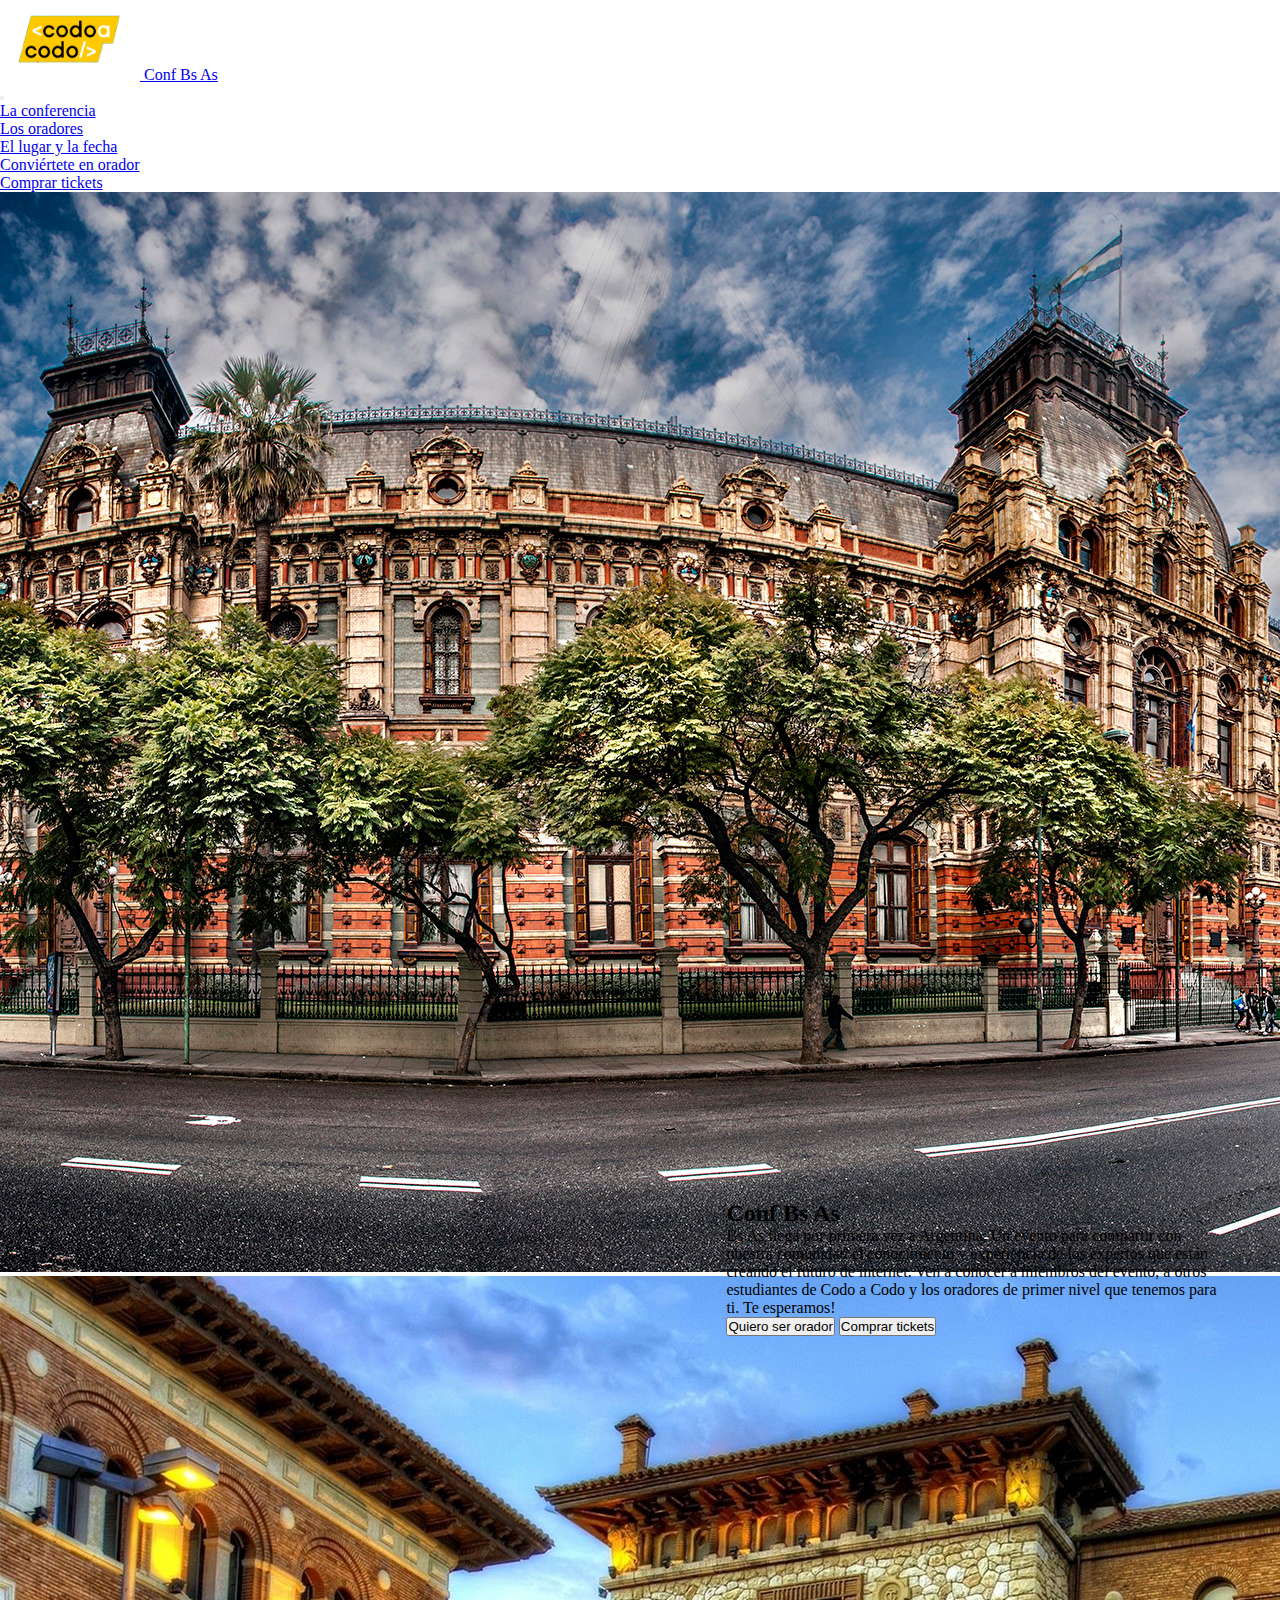
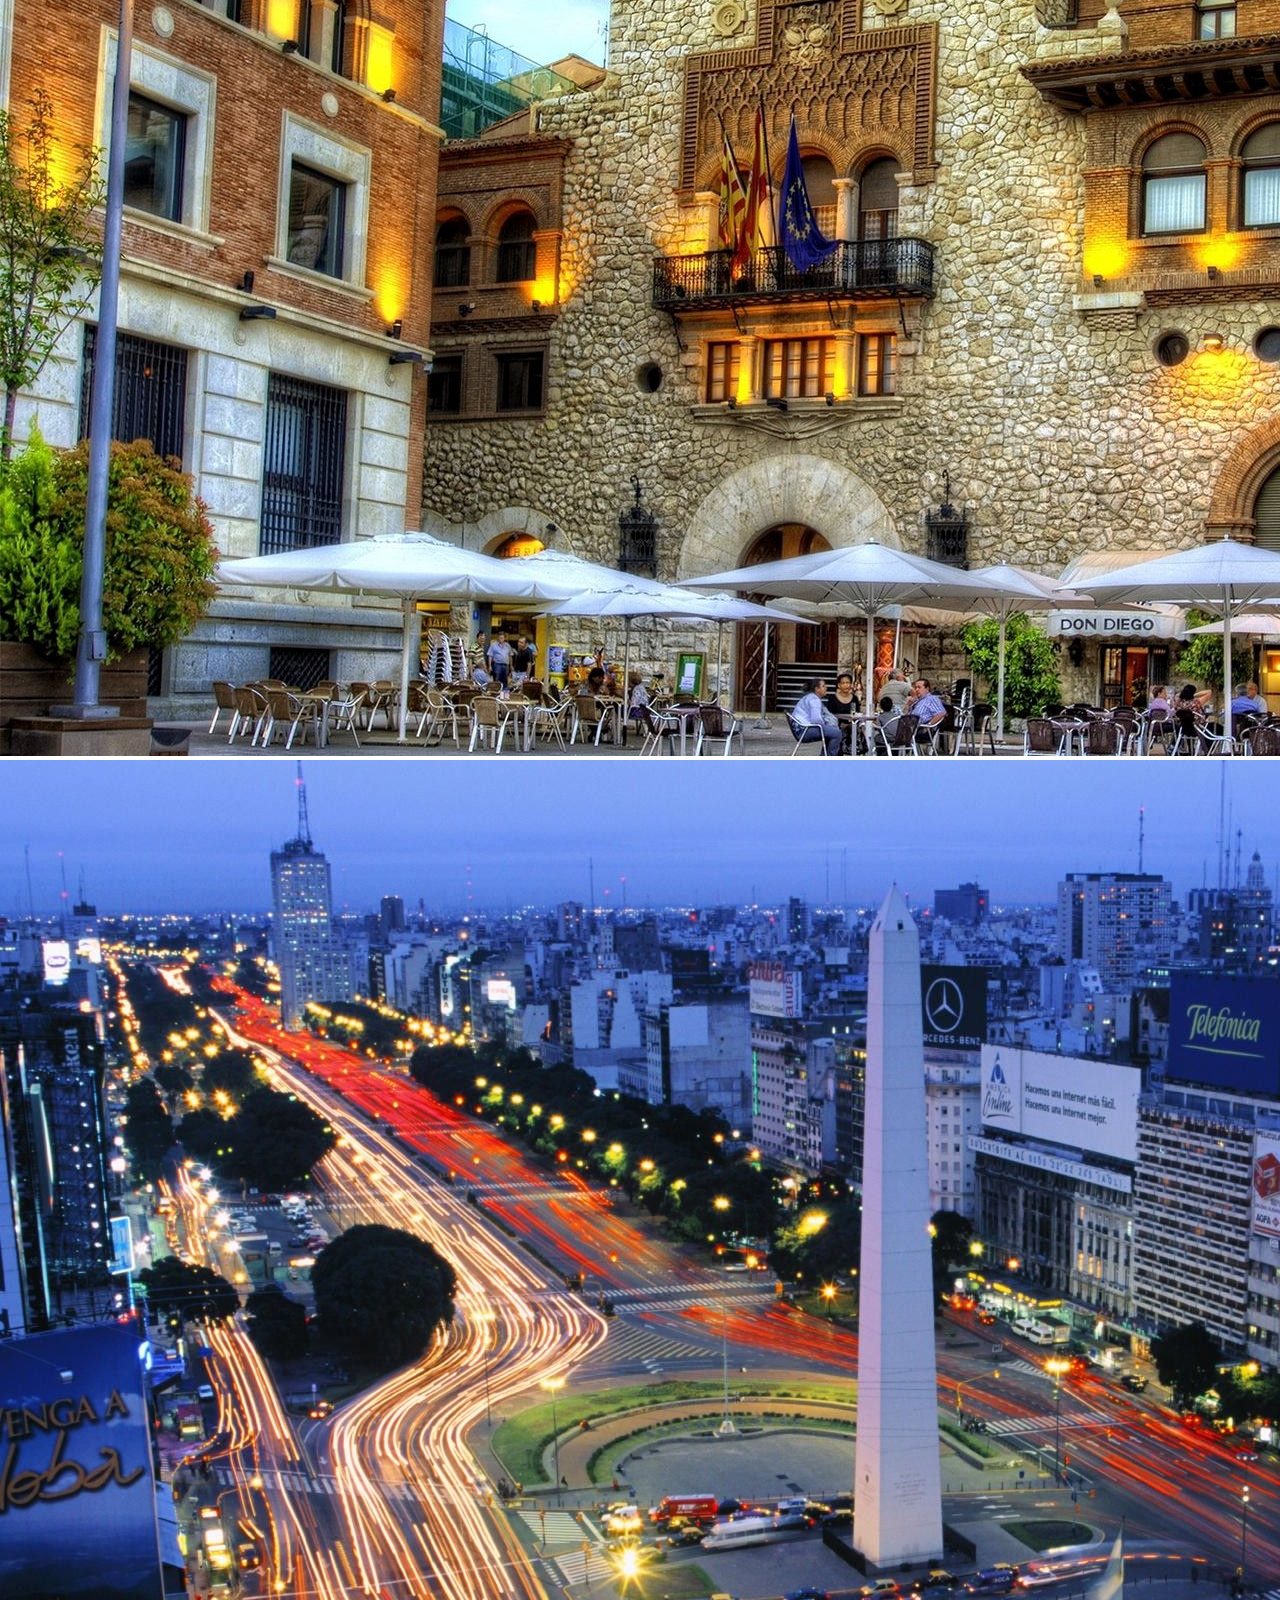
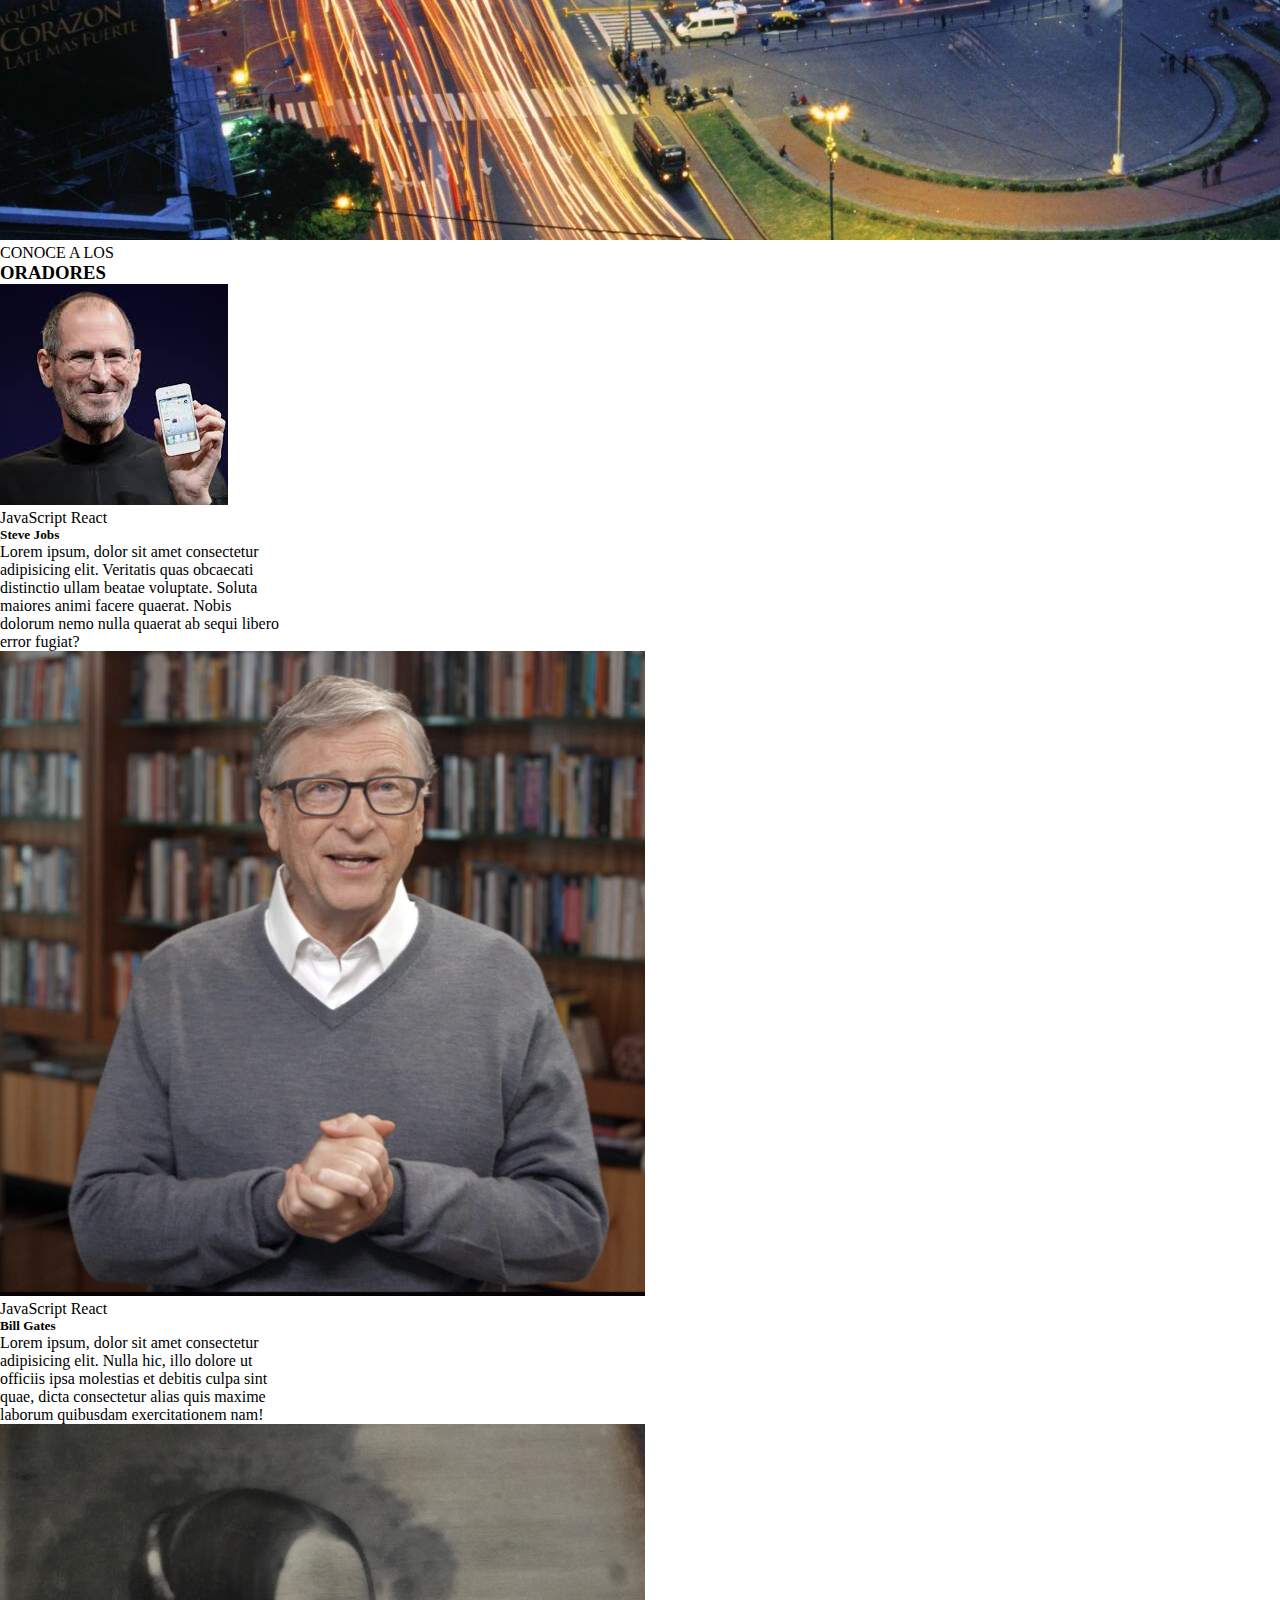
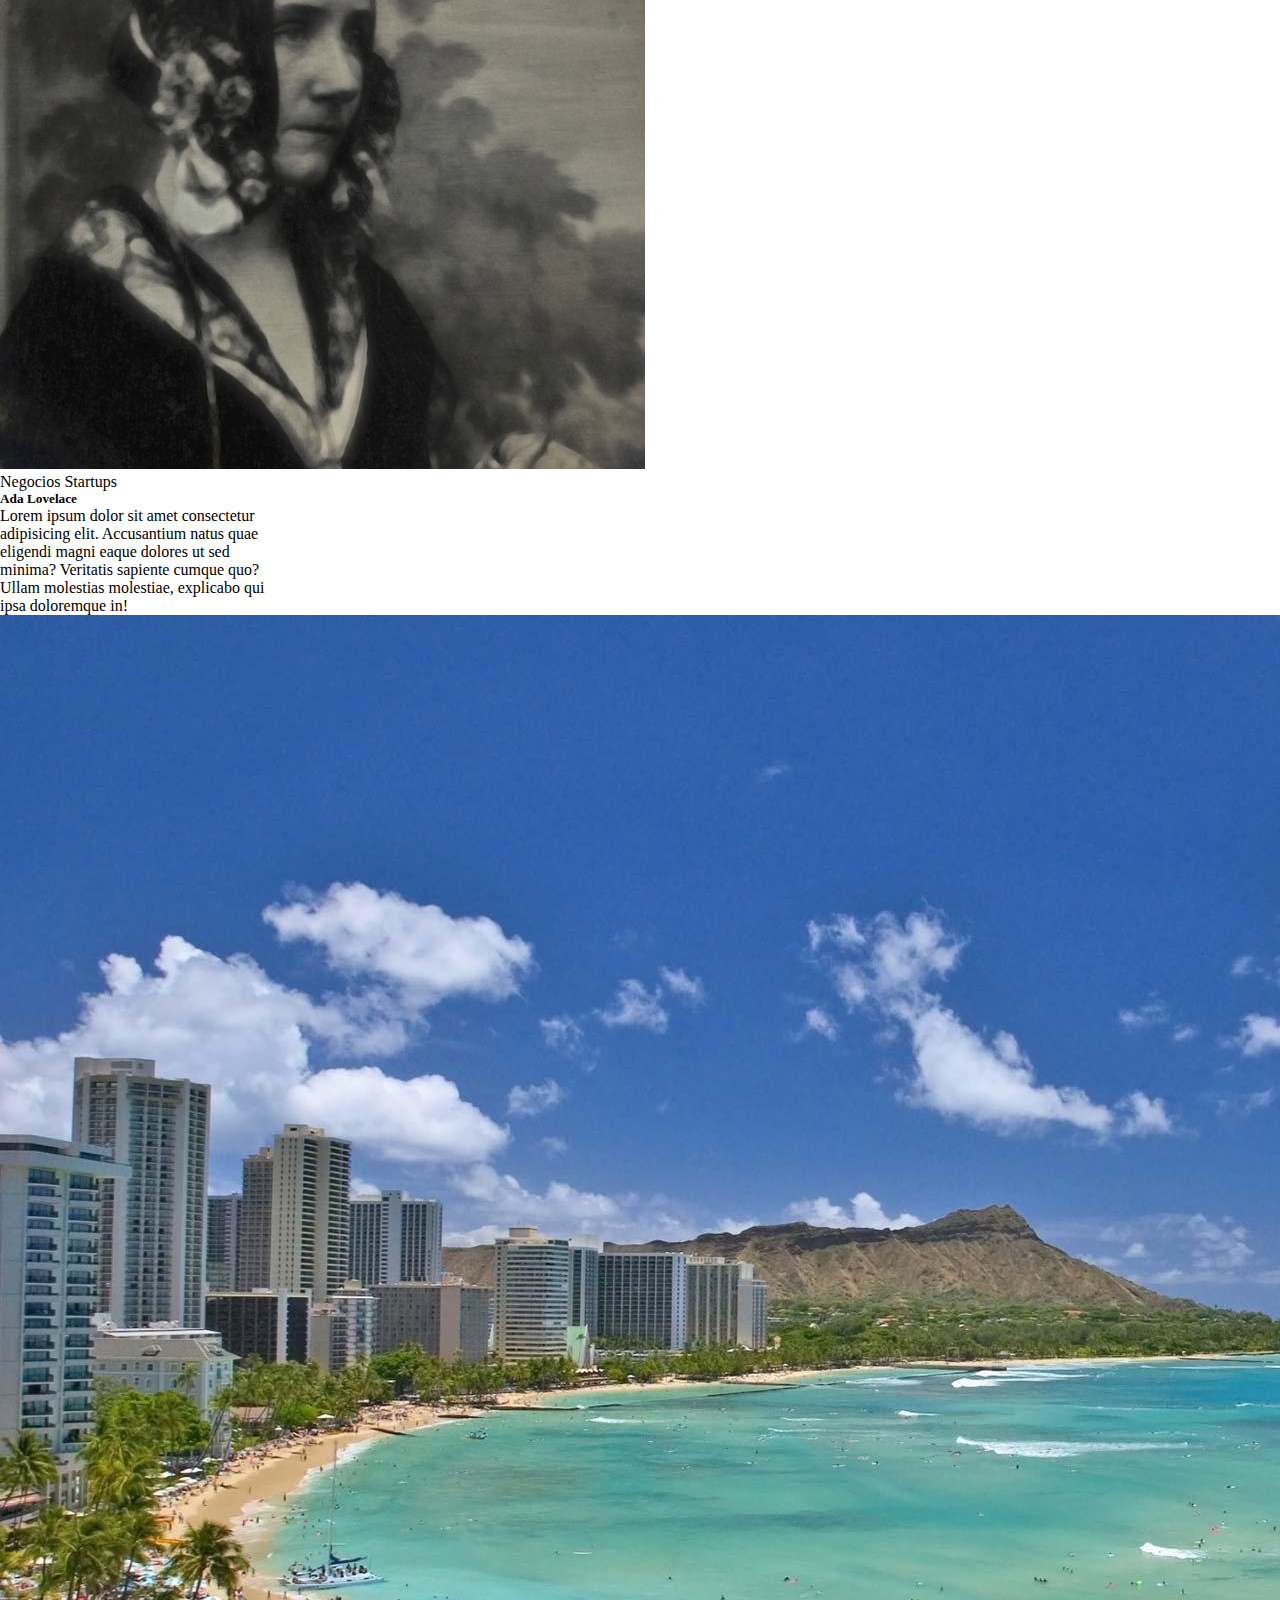
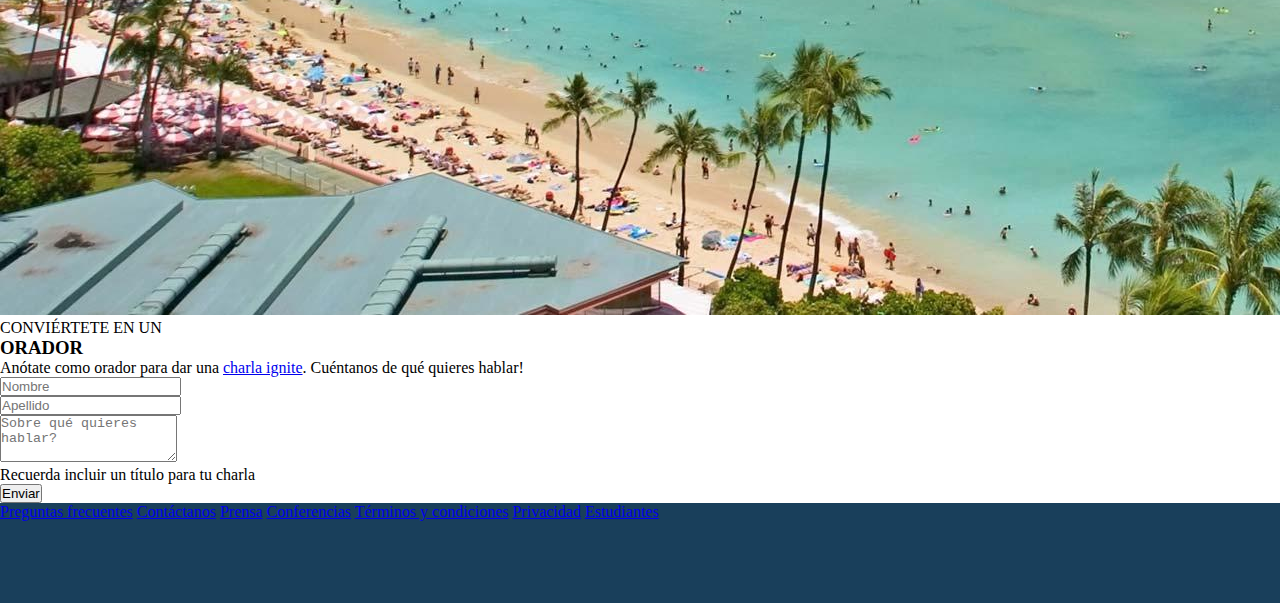
==== index.html @ 96c949a9 "first commit" ====
<!DOCTYPE html>
<html lang="es">
<head>
    <meta charset="UTF-8">
    <meta name="viewport" content="width=device-width, initial-scale=1.0">
    <!-- Bootstrap CSS -->
    <link href="https://cdn.jsdelivr.net/npm/bootstrap@5.1.1/dist/css/bootstrap.min.css" rel="stylesheet" integrity="sha384-F3w7mX95PdgyTmZZMECAngseQB83DfGTowi0iMjiWaeVhAn4FJkqJByhZMI3AhiU" crossorigin="anonymous">
    <link rel="stylesheet" href="estilo.css">
    <title>Conferencia</title>
</head>

<body>
    <header>
        <div class="container-fluid w-100 p-0">
            <!--Inicio de menu de navegacion-->
            <nav class="navbar navbar-expand-lg navbar-light bg-dark">
                <div class="container-fluid">
                    <div>
                        <a class="navbar-brand text-white" href="#">
                        <img src="imagenes/codoacodo.png" alt="codo a codo logo" width="140" height="80" class="d-inline-block align-text-center">
                        Conf Bs As
                        </a>
                    </div>
            
                    <div>
                        <button class="navbar-toggler" type="button" data-bs-toggle="collapse" data-bs-target="#navbarNav" aria-controls="navbarNav" aria-expanded="false" aria-label="Toggle navigation">
                        <span class="navbar-toggler-icon"></span>
                        </button>
            
                        <div class="collapse navbar-collapse" id="navbarNav">
                            <ul class="navbar-nav ms-auto">
                                <li class="nav-item">
                                    <a class="nav-link active text-white" aria-current="page" href="#">La conferencia</a>
                                </li>
                                <li class="nav-item">
                                    <a class="nav-link text-secondary" href="#">Los oradores</a>
                                </li>
                                <li class="nav-item">
                                    <a class="nav-link text-secondary" href="#">El lugar y la fecha</a>
                                </li>
                                <li class="nav-item">
                                    <a class="nav-link text-secondary" href="#">Conviértete en orador</a>
                                </li>
                                <li class="nav-item">
                                    <a class="nav-link text-success" href="#">Comprar tickets</a>
                                </li>
                            </ul>
                        </div>
                    </div>
                </div>
            </nav>
            <!--Fin de menu de navegacion-->
        </div>
    </header>

    <main class="container-fluid w-100 p-0">
        <!--Inicio de seccion de conferencia-->
        <div class="container-fluid w-100 p-0" >
            <div id="containerConfer" class="carousel slide p-0 bg-dark" data-bs-ride="carousel">
                <div class="carousel-inner">
                    <div class="carousel-item active">
                        <img src="imagenes/ba1.jpg" class="d-block w-100 opacity-50 img-fluid" id="slide" alt="palacio de aguas corrientes">
                    </div>
                    <div class="carousel-item">
                        <img src="imagenes/ba2.jpg" class="d-block w-100 opacity-50 img-fluid" id="slide" alt="palacio de aguas corrientes">
                    </div>
                    <div class="carousel-item">
                        <img src="imagenes/ba3.jpg" class="d-block w-100 opacity-50 img-fluid" id="slide" alt="palacio de aguas corrientes">
                    </div>
                </div>

                <div id="textoConfer" class="container text-end text-white">
                    <div>
                        <h2>Conf Bs As</h2>
                    </div>
                    <div>
                        <p>Bs As llega por primera vez a Argentina. Un evento para compartir con nuestra comunidad el conocimiento y experiencia de los expertos que están creando el futuro de internet. Ven a conocer a miembros del evento, a otros estudiantes de Codo a Codo y los oradores de primer nivel que tenemos para ti. Te esperamos!</p>
                    </div>
                    <div>
                        <button type="button" class="btn btn-primary-outline text-white border border-white m-1">Quiero ser orador</button>
                        <button type="button" class="btn btn-success m-1">Comprar tickets</button>
                    </div>
                </div>
            </div>
        </div>
        <!--Fin de seccion de conferencia-->

        <!--Inicio de seccion de oradores-->
        <section class="container p-3">
            <div class="container">
                <p class="text-center fs-6">CONOCE A LOS</p>
                <h3 class="text-center">ORADORES</h3>
            </div>

            <div class="container">
                <div class="card-group">
                    <div class="card mx-auto border" style="width: 18rem;">
                        <img src="imagenes/steve.jpg" class="card-img-top" alt="Steve Jobs">
                        <div class="card-body">
                            <span class="badge bg-warning text-dark">JavaScript</span>
                            <span class="badge bg-info text-light">React</span>
                            <h5 class="card-title"><B>Steve Jobs</B></h5>
                            <p class="card-text fw-light">Lorem ipsum, dolor sit amet consectetur adipisicing elit. Veritatis quas obcaecati distinctio ullam beatae voluptate. Soluta maiores animi facere quaerat. Nobis dolorum nemo nulla quaerat ab sequi libero error fugiat?</p>
                        </div>
                    </div>
        
                    <div class="card mx-auto border" style="width: 18rem;">
                        <img src="imagenes/bill.jpg" class="card-img-top" alt="Bill Gates">
                        <div class="card-body">
                            <span class="badge bg-warning text-dark">JavaScript</span>
                            <span class="badge bg-info text-light">React</span>
                            <h5 class="card-title"><B>Bill Gates</B></h5>
                            <p class="card-text fw-light">Lorem ipsum, dolor sit amet consectetur adipisicing elit. Nulla hic, illo dolore ut officiis ipsa molestias et debitis culpa sint quae, dicta consectetur alias quis maxime laborum quibusdam exercitationem nam!</p>
                        </div>
                    </div>
        
                    <div class="card mx-auto border" style="width: 18rem;">
                        <img src="imagenes/ada.jpeg" class="card-img-top" alt="Ada Lovelace">
                        <div class="card-body">
                            <span class="badge bg-secondary text-light">Negocios</span>
                            <span class="badge bg-danger text-light">Startups</span>
                            <h5 class="card-title"><B>Ada Lovelace</B></h5>
                            <p class="card-text fw-light">Lorem ipsum dolor sit amet consectetur adipisicing elit. Accusantium natus quae eligendi magni eaque dolores ut sed minima? Veritatis sapiente cumque quo? Ullam molestias molestiae, explicabo qui ipsa doloremque in!</p>
                        </div>
                    </div>
                </div>
            </div>
        </section>
        <!--Fin de seccion de Oradores-->

        <!--Inicio de seccion de geo-->
        <section>
            <div class="container-fluid p-0">
                <div class="container-fluid" id="contenedorGeo">
                    <div class="col px-0 bg-dark container-fluid" id="GeoFoto">
                        <img src="imagenes/honolulu.jpg" class="img-fluid" alt="Bs As">
                    </div>
          
                    <div class="col p-3 bg-dark text-white" id="GeoTexto">
                        <h3>Bs As - Octubre</h3>
                        <p>Lorem ipsum dolor sit, amet consectetur adipisicing elit. Recusandae, neque perspiciatis maiores a magnam, enim dolor repudiandae eius facere, iste cupiditate! Nesciunt rerum, recusandae molestias illo sint perspiciatis id optio! Esse aliquam fugiat itaque sapiente tempore exercitationem similique natus necessitatibus, incidunt, rem rerum maxime, voluptatem repellendus dolorum ratione labore fugit!</p>
                        <button type="button" class="btn btn-outline-light">Conocé más</button>
                    </div>
                </div>
            </div>
        </section>
        <!--Fin de seccion de geo-->

        <!--Inicio de seccion de formulario-->
        <section class="container-fluid py-3">
            <div class="container">
                <p class="text-center fs-6">CONVIÉRTETE EN UN</p>
                <h3 class="text-center">ORADOR</h3>
                <p class="text-center">Anótate como orador para dar una <a class="link-dark" href="www.google.com">charla ignite</a>. Cuéntanos de qué quieres hablar!</p>
            </div>

            <form class="container w-75" action="">
                <div class="row g-2">
                    <div class="col-md-6">
                        <input type="text" class="form-control" placeholder="Nombre" aria-label="First name">
                    </div>
                    <div class="col-md-6">
                        <input type="text" class="form-control" placeholder="Apellido" aria-label="Last name">
                    </div>
                    <div class="col-12">
                        <textarea class="form-control" placeholder="Sobre qué quieres hablar?" rows="3"></textarea>
                    </div>
                    <p id="reminder">Recuerda incluir un título para tu charla</p>
                    <div class="d-grid gap-2">
                        <button type="submit" class="btn btn-success" id="botonEnviar">Enviar</button>
                    </div>
                </div>
            </form>
        </section>
        <!--Fin de seccion de formulario-->
    </main>

    <!-- <footer class="container" style="height: 100px; background-color: teal;">       -->
        <div class="container-fluid d-flex row align-items-center justify-content-center" style="height: 100px; background-color: rgb(25, 63, 91);">
            <a class="col text-center text-white text-decoration-none" href="#">Preguntas frecuentes</a>
            <a class="col text-center text-white text-decoration-none" href="#">Contáctanos</a>
            <a class="col text-center text-white text-decoration-none" href="#">Prensa</a>
            <a class="col text-center text-white text-decoration-none" href="#">Conferencias</a>
            <a class="col text-center text-white text-decoration-none" href="#">Términos y condiciones</a>
            <a class="col text-center text-white text-decoration-none" href="#">Privacidad</a>
            <a class="col text-center text-white text-decoration-none" href="#">Estudiantes</a>
        </div>
    <!-- </footer> -->


    <!-- Option 1: Bootstrap Bundle with Popper -->
    <script src="https://cdn.jsdelivr.net/npm/bootstrap@5.1.1/dist/js/bootstrap.bundle.min.js" integrity="sha384-/bQdsTh/da6pkI1MST/rWKFNjaCP5gBSY4sEBT38Q/9RBh9AH40zEOg7Hlq2THRZ" crossorigin="anonymous"></script>

</body>
</html>
---- estilo.css ----
*{
    margin: 0;
    padding: 0;
    box-sizing: border-box;
}

@media screen and (max-width: 720px){
    #containerConfer{
        display: flex;
        flex-direction: column;
        align-items: flex-end;
    }

    #textoConfer{
        
        width: 100%;
        margin-left: 0;
        margin-right: 0;
        padding: 2rem;
    }

    #contenedorGeo{
        display: flex;
        flex-direction: column;
        width: 100%;
    }
}

@media screen and (min-width: 720px){
    #containerConfer{
        position: relative; 
        
    }

    #textoConfer{
        position: absolute;
        top: 30%;
        right: 2%;
        width: 35rem;
        height: 20rem;
        margin: 0;
        padding: 2rem;
    }

    #contenedorGeo{
        display: flex;
        flex-direction: row;
        width: 100%;
    }

    #geoFoto{
        width: 50%;
    }

    #geoTexto{
        width: 50%;
    }
}
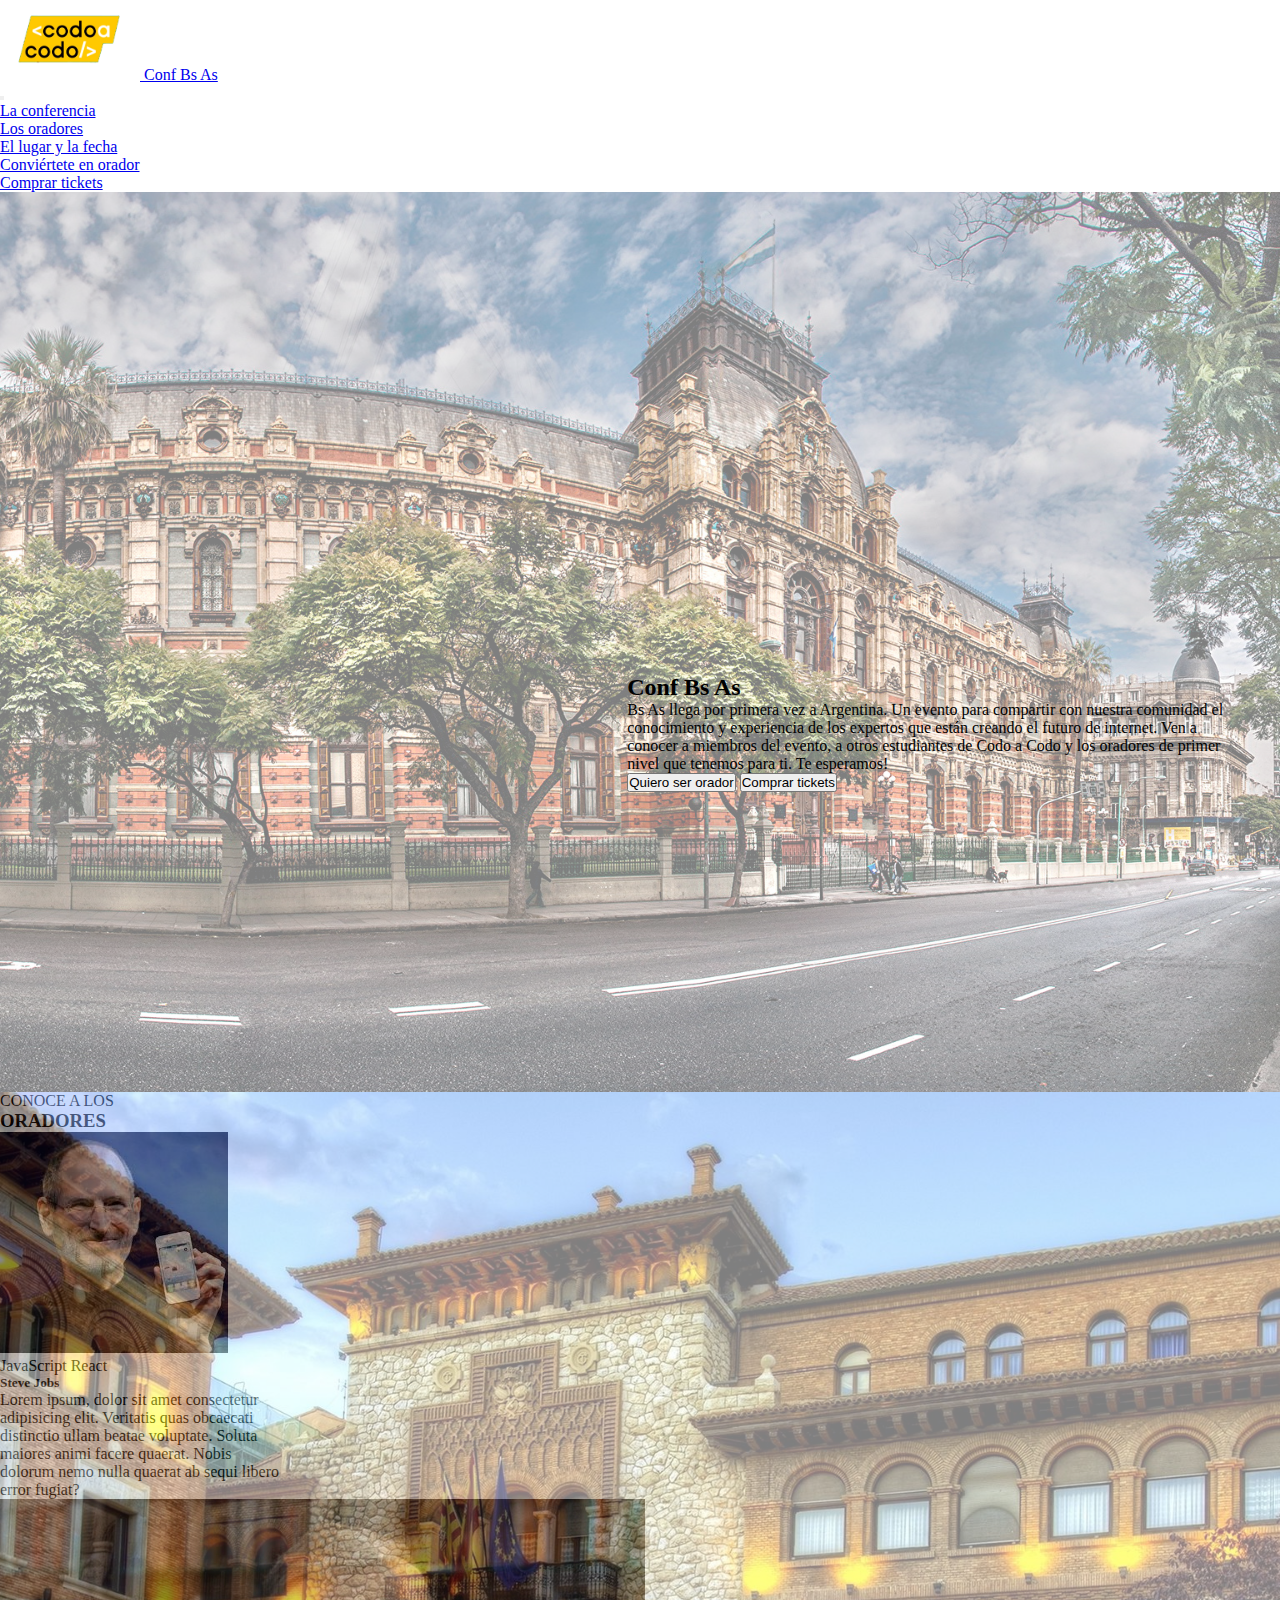
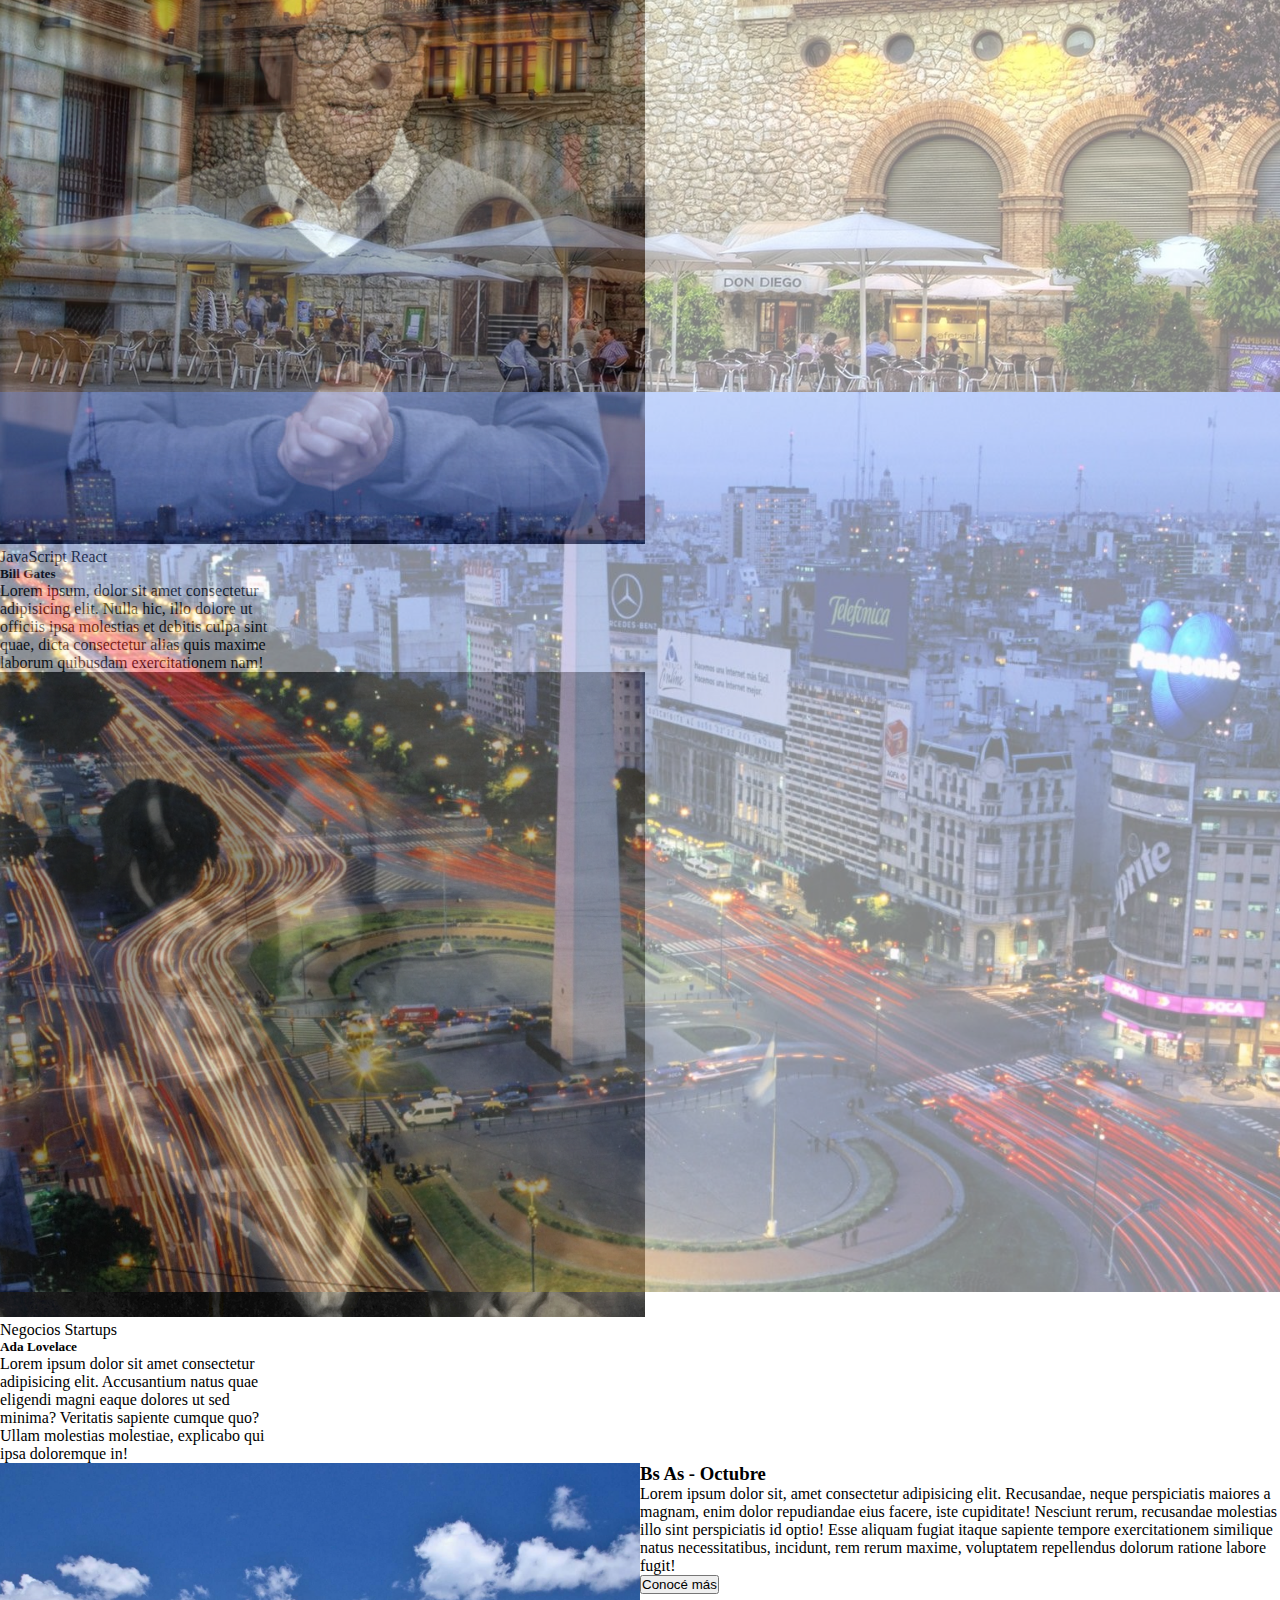
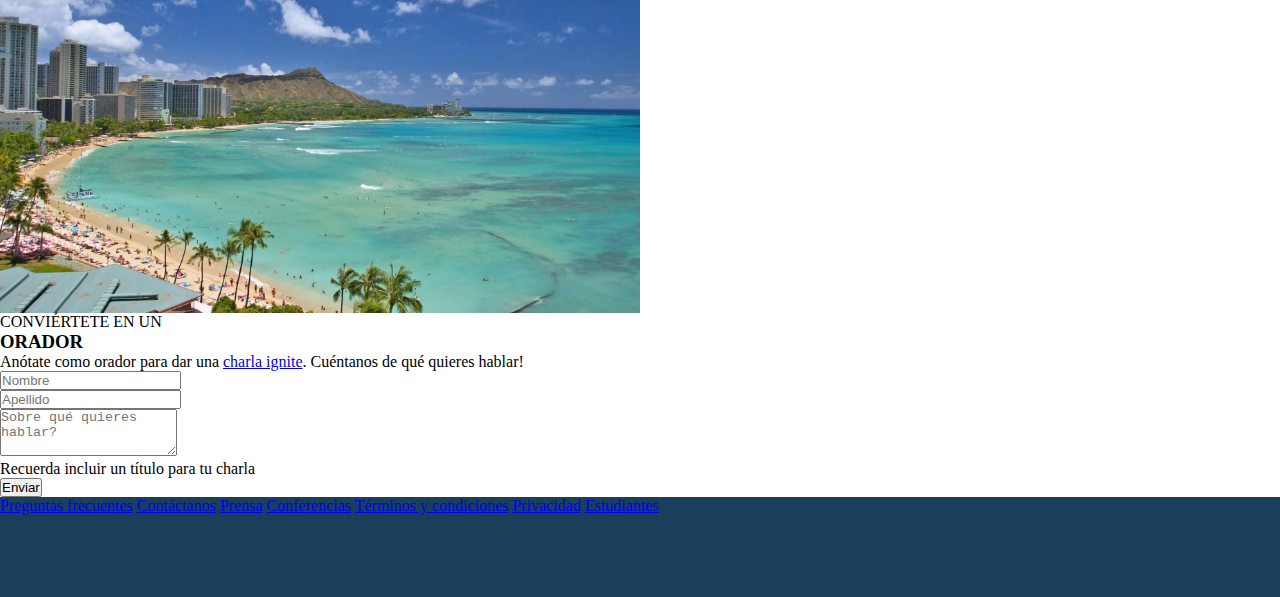
==== commit 507de554: "responsive fixed" ====
--- a/index.html
+++ b/index.html
@@ -56,20 +56,14 @@
     <main class="container-fluid w-100 p-0">
         <!--Inicio de seccion de conferencia-->
         <div class="container-fluid w-100 p-0" >
-            <div id="containerConfer" class="carousel slide p-0 bg-dark" data-bs-ride="carousel">
+            <div id="containerConfer" class="carousel slide bg-dark" data-bs-ride="carousel">
                 <div class="carousel-inner">
-                    <div class="carousel-item active">
-                        <img src="imagenes/ba1.jpg" class="d-block w-100 opacity-50 img-fluid" id="slide" alt="palacio de aguas corrientes">
-                    </div>
-                    <div class="carousel-item">
-                        <img src="imagenes/ba2.jpg" class="d-block w-100 opacity-50 img-fluid" id="slide" alt="palacio de aguas corrientes">
-                    </div>
-                    <div class="carousel-item">
-                        <img src="imagenes/ba3.jpg" class="d-block w-100 opacity-50 img-fluid" id="slide" alt="palacio de aguas corrientes">
-                    </div>
+                    <div class="carousel-item active" id="imagen1"></div>
+                    <div class="carousel-item" id="imagen2"></div>
+                    <div class="carousel-item" id="imagen3"></div>
                 </div>
 
-                <div id="textoConfer" class="container text-end text-white">
+                <div id="textoConfer" class="container text-end text-white p-1">
                     <div>
                         <h2>Conf Bs As</h2>
                     </div>
@@ -131,12 +125,10 @@
         <!--Inicio de seccion de geo-->
         <section>
             <div class="container-fluid p-0">
-                <div class="container-fluid" id="contenedorGeo">
-                    <div class="col px-0 bg-dark container-fluid" id="GeoFoto">
-                        <img src="imagenes/honolulu.jpg" class="img-fluid" alt="Bs As">
-                    </div>
+                <div class="container-fluid p-0" id="contenedorGeo">
+                    <div class="col px-0 container-fluid" id="geoFoto"></div>
           
-                    <div class="col p-3 bg-dark text-white" id="GeoTexto">
+                    <div class="col p-3 bg-dark text-white" id="geoTexto">
                         <h3>Bs As - Octubre</h3>
                         <p>Lorem ipsum dolor sit, amet consectetur adipisicing elit. Recusandae, neque perspiciatis maiores a magnam, enim dolor repudiandae eius facere, iste cupiditate! Nesciunt rerum, recusandae molestias illo sint perspiciatis id optio! Esse aliquam fugiat itaque sapiente tempore exercitationem similique natus necessitatibus, incidunt, rem rerum maxime, voluptatem repellendus dolorum ratione labore fugit!</p>
                         <button type="button" class="btn btn-outline-light">Conocé más</button>
--- a/estilo.css
+++ b/estilo.css
@@ -4,54 +4,96 @@
     box-sizing: border-box;
 }
 
+#imagen1{
+    background-image: url(imagenes/ba1.jpg);
+    width: 100%;
+    height: 100vh;
+    background-size: cover;
+    background-position: center;
+    opacity: 0.5;
+}
+
+#imagen2{
+    background-image: url(imagenes/ba2.jpg);
+    width: 100%;
+    height: 100vh;
+    background-size: cover;
+    background-position: center;
+    opacity: 0.5;
+
+}
+
+#imagen3{
+    background-image: url(imagenes/ba3.jpg);
+    width: 100%;
+    height: 100vh;
+    background-size: cover;
+    background-position: center;
+    opacity: 0.5;
+}
+
+#containerConfer{
+    position: relative; 
+    width: 100%;
+    height: 100vh;
+}
+
+#textoConfer{
+    position: absolute;
+    top: 50%;
+    right: 1%;
+    width: 50%;
+    height: auto;
+    margin: 1rem;
+    padding: 1rem;
+}
+
+
 @media screen and (max-width: 720px){
-    #containerConfer{
-        display: flex;
-        flex-direction: column;
-        align-items: flex-end;
-    }
-
     #textoConfer{
-        
+        top: 50%;
         width: 100%;
-        margin-left: 0;
-        margin-right: 0;
-        padding: 2rem;
+        height: auto;
+        margin: 10px;
+        padding: 10px;
     }
 
     #contenedorGeo{
         display: flex;
         flex-direction: column;
         width: 100%;
+        height: 600px;
+    }
+
+    #geoFoto{
+        width: 100%;
+        height: auto;
+        background-image: url(imagenes/honolulu.jpg);
+        background-size: cover;
+        background-position: center;
+    }
+    
+    #geoTexto{
+        width: 100%;
     }
 }
 
 @media screen and (min-width: 720px){
-    #containerConfer{
-        position: relative; 
-        
-    }
-
-    #textoConfer{
-        position: absolute;
-        top: 30%;
-        right: 2%;
-        width: 35rem;
-        height: 20rem;
-        margin: 0;
-        padding: 2rem;
-    }
-
     #contenedorGeo{
         display: flex;
         flex-direction: row;
         width: 100%;
+        height: 50vh;
     }
 
     #geoFoto{
         width: 50%;
+        height: auto;
+        background-image: url(imagenes/honolulu.jpg);
+        background-size: cover;
+        background-position: center;
     }
-
+    
     #geoTexto{
         width: 50%;
     }
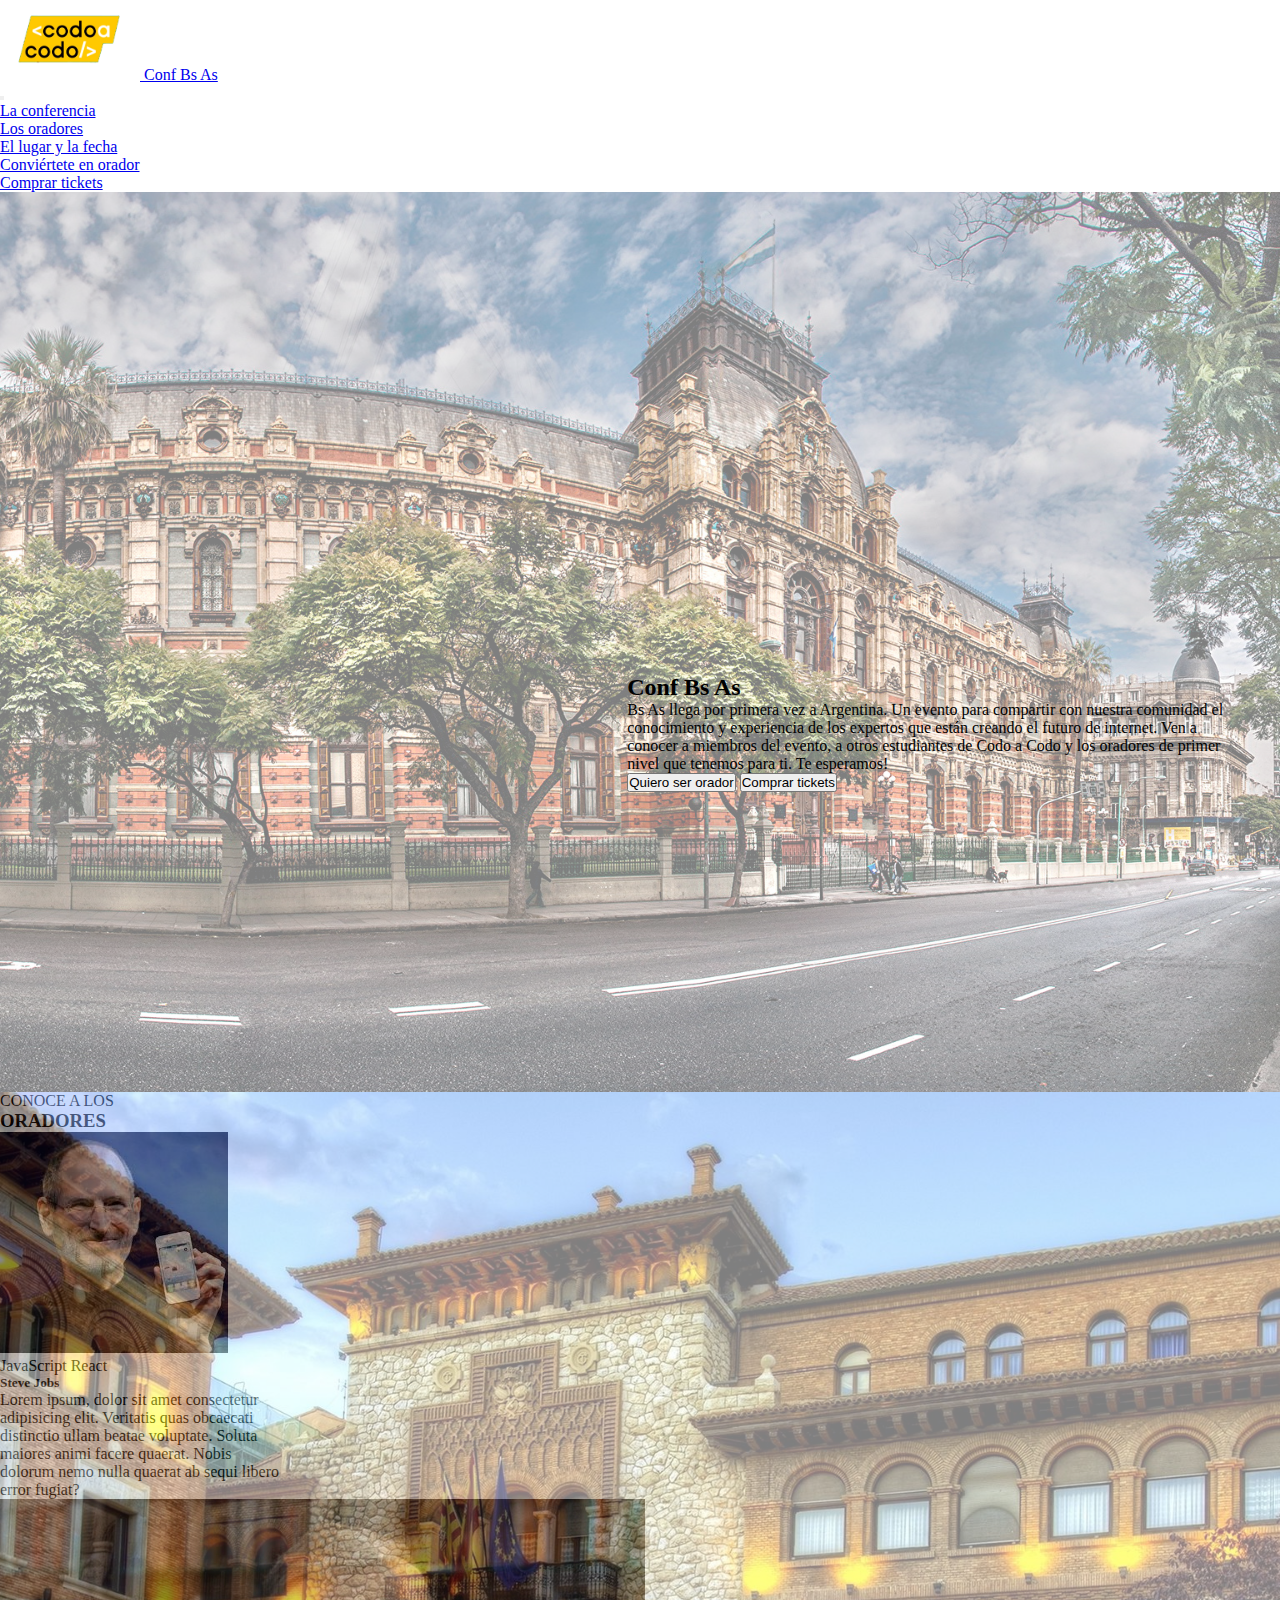
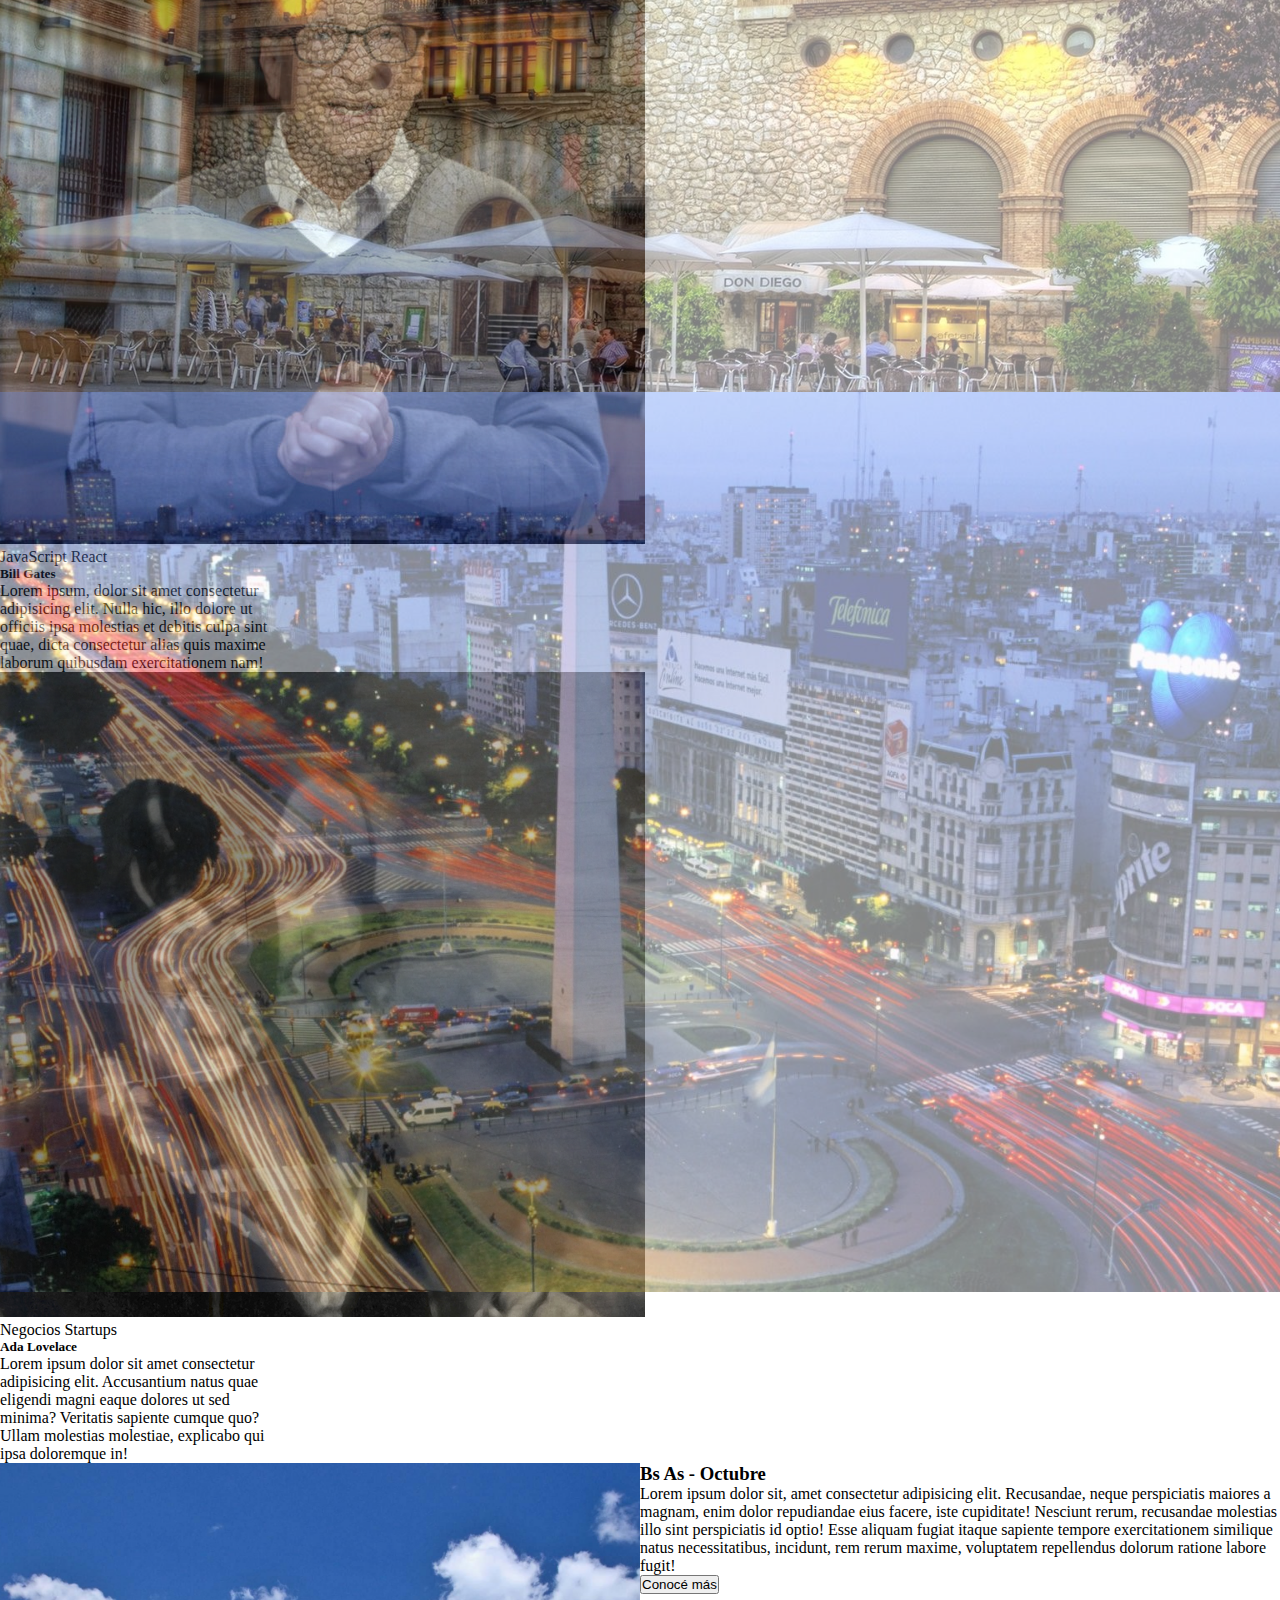
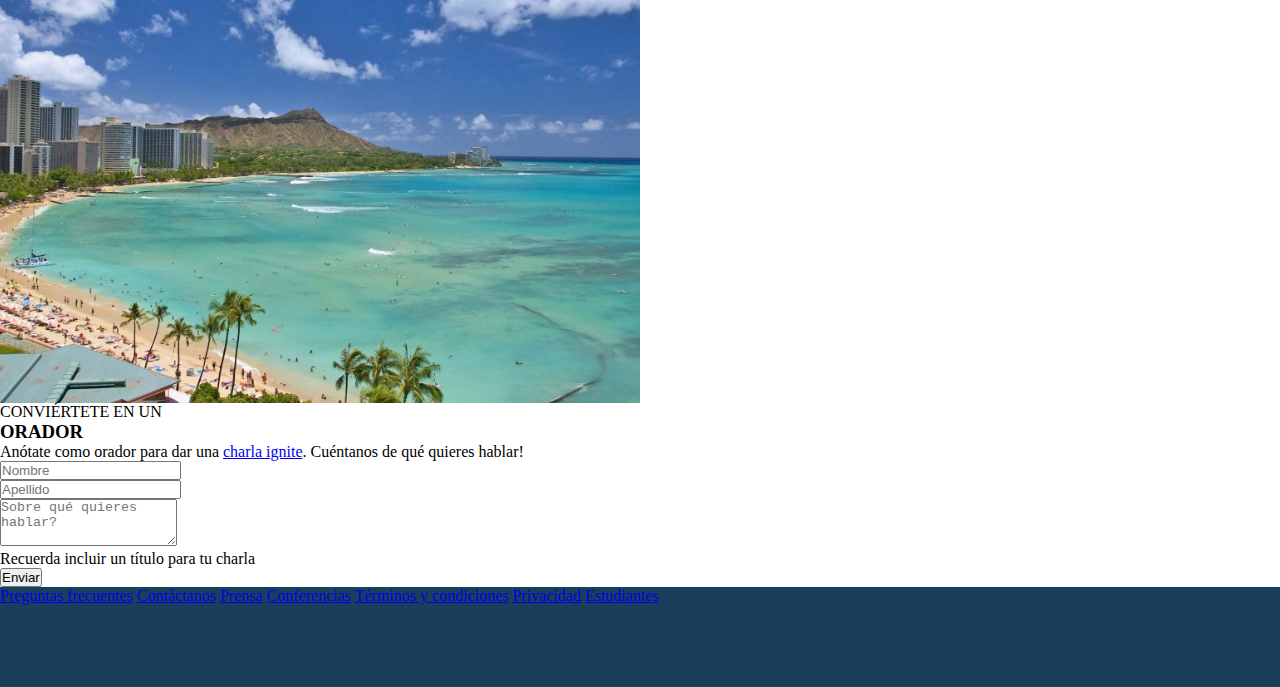
==== commit 9afa46b9: "comprarTkts completed" ====
--- a/index.html
+++ b/index.html
@@ -42,7 +42,7 @@
                                     <a class="nav-link text-secondary" href="#">Conviértete en orador</a>
                                 </li>
                                 <li class="nav-item">
-                                    <a class="nav-link text-success" href="#">Comprar tickets</a>
+                                    <a class="nav-link text-success" href="/comprarTkts.html">Comprar tickets</a>
                                 </li>
                             </ul>
                         </div>
@@ -180,8 +180,11 @@
     <!-- </footer> -->
 
 
-    <!-- Option 1: Bootstrap Bundle with Popper -->
+    <!-- Bootstrap Bundle with Popper -->
     <script src="https://cdn.jsdelivr.net/npm/bootstrap@5.1.1/dist/js/bootstrap.bundle.min.js" integrity="sha384-/bQdsTh/da6pkI1MST/rWKFNjaCP5gBSY4sEBT38Q/9RBh9AH40zEOg7Hlq2THRZ" crossorigin="anonymous"></script>
+
+    <!-- JavaScript -->
+    <script src="js/script.js"></script>
 
 </body>
 </html>--- a/estilo.css
+++ b/estilo.css
@@ -83,7 +83,7 @@
         display: flex;
         flex-direction: row;
         width: 100%;
-        height: 50vh;
+        height: 60vh;
     }
 
     #geoFoto{
@@ -96,5 +96,6 @@
     
     #geoTexto{
         width: 50%;
+        height: auto;
     }
 }
